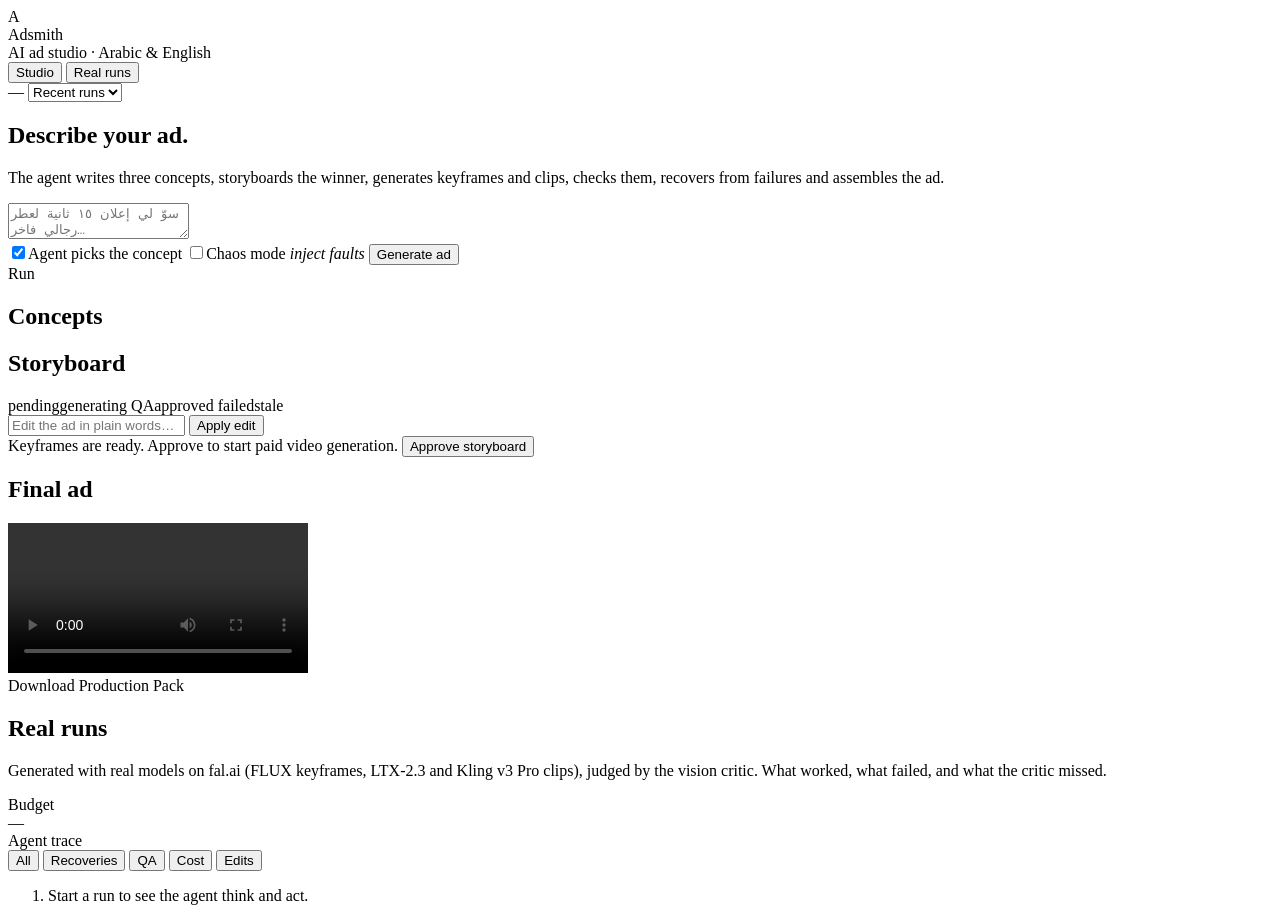
==== src/adsmith/api/static/index.html @ 2909811b "feat(ui): M10 web studio (FastAPI + SSE + single page), real-runs gallery, advisory judge in interac" ====
<!doctype html>
<html lang="en">
<head>
  <meta charset="utf-8">
  <meta name="viewport" content="width=device-width, initial-scale=1">
  <title>Adsmith Studio</title>
  <link rel="stylesheet" href="/static/app.css">
</head>
<body>
  <div class="grain" aria-hidden="true"></div>
  <header class="topbar">
    <div class="brand">
      <span class="mark">A</span>
      <div>
        <div class="wordmark">Adsmith</div>
        <div class="tag">AI ad studio · Arabic &amp; English</div>
      </div>
    </div>
    <nav class="tabs">
      <button class="tab active" data-view="studio">Studio</button>
      <button class="tab" data-view="gallery">Real runs</button>
    </nav>
    <div class="top-right">
      <span class="mode-badge" id="mode-badge">—</span>
      <select id="recent" class="recent" title="Recent runs"><option value="">Recent runs</option></select>
    </div>
  </header>

  <div class="layout">
    <main id="studio" class="view">
      <section class="composer card">
        <h1 class="hero">Describe your ad.</h1>
        <p class="sub">The agent writes three concepts, storyboards the winner, generates keyframes and clips, checks them, recovers from failures and assembles the ad.</p>
        <textarea id="request" dir="auto" rows="2" placeholder="سوّ لي إعلان ١٥ ثانية لعطر رجالي فاخر…"></textarea>
        <div class="examples" id="examples"></div>
        <div class="composer-row">
          <label class="switch"><input type="checkbox" id="auto" checked><span></span>Agent picks the concept</label>
          <label class="switch chaos"><input type="checkbox" id="chaos"><span></span>Chaos mode <em>inject faults</em></label>
          <button id="go" class="btn primary">Generate ad</button>
        </div>
      </section>

      <section id="run" class="run hidden">
        <div class="run-head">
          <div>
            <div class="eyebrow">Run</div>
            <div class="run-request" id="run-request" dir="auto"></div>
          </div>
          <div class="run-meta" id="run-meta"></div>
        </div>
        <ol class="pipeline" id="pipeline"></ol>

        <div id="concepts-wrap" class="block hidden">
          <div class="block-head"><h2>Concepts</h2><span class="hint" id="concepts-hint"></span></div>
          <div class="concepts" id="concepts"></div>
          <p class="selection" id="selection" dir="auto"></p>
        </div>

        <div id="board-wrap" class="block hidden">
          <div class="block-head">
            <h2>Storyboard</h2>
            <div class="legend">
              <span class="chip s-pending">pending</span><span class="chip s-generating">generating</span>
              <span class="chip s-qa_review">QA</span><span class="chip s-approved">approved</span>
              <span class="chip s-failed">failed</span><span class="chip s-stale">stale</span>
            </div>
          </div>
          <div class="edit-bar">
            <input id="edit" dir="auto" placeholder="Edit the ad in plain words…  خل المشهد الثاني أبطأ">
            <button id="edit-go" class="btn">Apply edit</button>
          </div>
          <div class="edit-suggest" id="edit-suggest"></div>
          <div class="blast hidden" id="blast"></div>
          <div class="board" id="board"></div>
          <div class="gate hidden" id="approve-wrap">
            <span>Keyframes are ready. Approve to start paid video generation.</span>
            <button id="approve" class="btn primary">Approve storyboard</button>
          </div>
        </div>

        <div id="final-wrap" class="block hidden">
          <div class="block-head"><h2>Final ad</h2></div>
          <div class="final">
            <video id="final-video" controls playsinline></video>
            <div class="final-side">
              <div class="final-stats" id="final-stats"></div>
              <div class="endcard-note" id="endcard-note" dir="auto"></div>
              <a id="pack" class="btn">Download Production Pack</a>
            </div>
          </div>
        </div>
        <p class="error hidden" id="error"></p>
      </section>
    </main>

    <main id="gallery" class="view hidden">
      <section class="gallery-head">
        <h1 class="hero">Real runs</h1>
        <p class="sub">Generated with real models on fal.ai (FLUX keyframes, LTX-2.3 and Kling v3 Pro clips), judged by the vision critic. What worked, what failed, and what the critic missed.</p>
      </section>
      <div class="gallery" id="gallery-grid"></div>
    </main>

    <aside class="panel">
      <div class="panel-section">
        <div class="panel-title">Budget</div>
        <div class="meter"><div class="meter-fill" id="meter-fill"></div></div>
        <div class="meter-text" id="meter-text">—</div>
        <div class="meter-cats" id="meter-cats"></div>
      </div>
      <div class="panel-section trace-section">
        <div class="panel-title"><span class="live-dot" id="live-dot"></span>Agent trace</div>
        <div class="filters" id="filters">
          <button class="filter active" data-f="all">All</button>
          <button class="filter" data-f="recovery">Recoveries</button>
          <button class="filter" data-f="qa">QA</button>
          <button class="filter" data-f="cost">Cost</button>
          <button class="filter" data-f="edit">Edits</button>
        </div>
        <ol class="trace" id="trace"><li class="empty">Start a run to see the agent think and act.</li></ol>
      </div>
    </aside>
  </div>
  <script src="/static/app.js"></script>
</body>
</html>
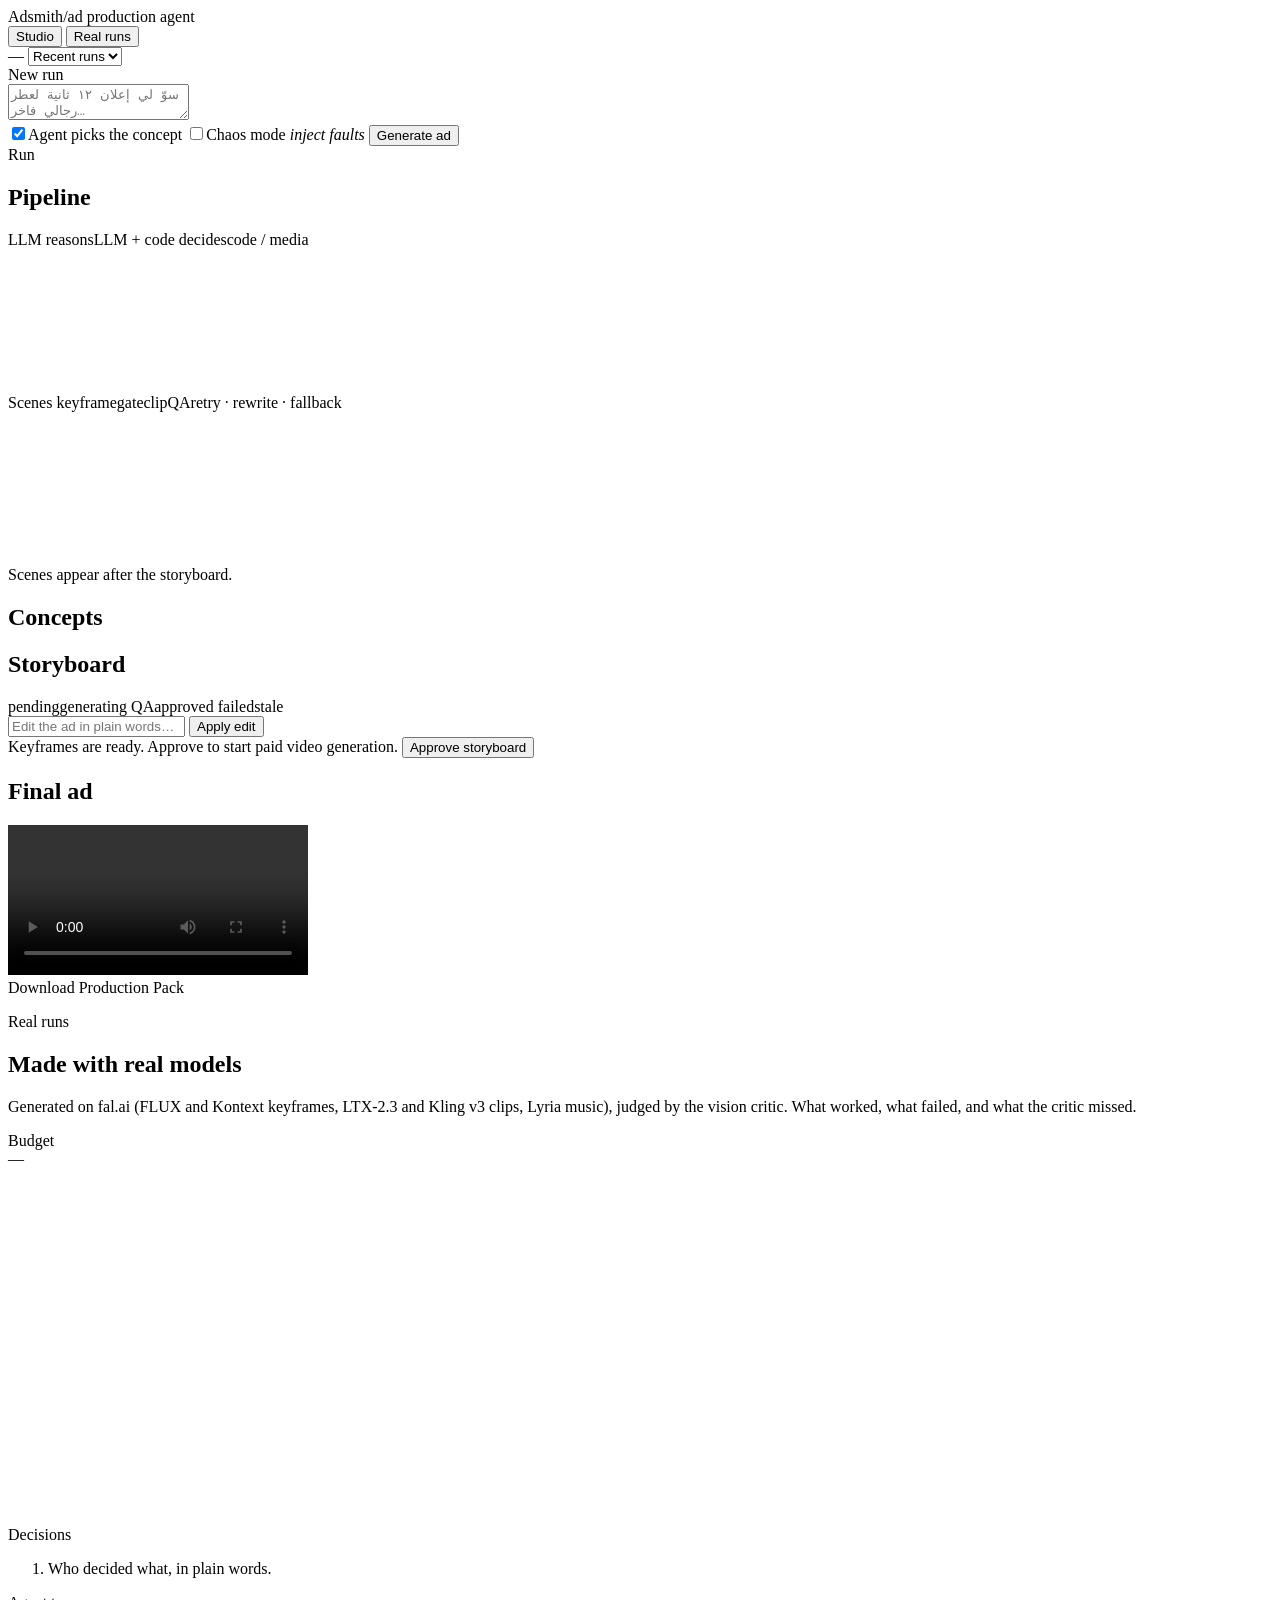
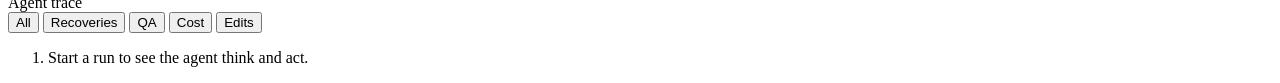
==== commit d45f3227: "feat(ui): studio redesign with a live pipeline view (run FSM graph, scene swimlanes, budget burn, de" ====
--- a/src/adsmith/api/static/index.html
+++ b/src/adsmith/api/static/index.html
@@ -4,18 +4,15 @@
   <meta charset="utf-8">
   <meta name="viewport" content="width=device-width, initial-scale=1">
   <title>Adsmith Studio</title>
+  <link rel="icon" href="data:image/svg+xml,%3Csvg xmlns='http://www.w3.org/2000/svg' viewBox='0 0 16 16'%3E%3Crect width='16' height='16' rx='3' fill='%23161719'/%3E%3Crect x='4' y='4' width='8' height='8' rx='1' fill='%23e3a33f'/%3E%3C/svg%3E">
+  <link rel="preconnect" href="https://fonts.googleapis.com">
+  <link rel="preconnect" href="https://fonts.gstatic.com" crossorigin>
+  <link href="https://fonts.googleapis.com/css2?family=IBM+Plex+Mono:wght@400;500&family=IBM+Plex+Sans+Arabic:wght@400;500;600&family=IBM+Plex+Sans:wght@400;500;600&display=swap" rel="stylesheet">
   <link rel="stylesheet" href="/static/app.css">
 </head>
 <body>
-  <div class="grain" aria-hidden="true"></div>
   <header class="topbar">
-    <div class="brand">
-      <span class="mark">A</span>
-      <div>
-        <div class="wordmark">Adsmith</div>
-        <div class="tag">AI ad studio · Arabic &amp; English</div>
-      </div>
-    </div>
+    <div class="brand"><span class="mark" aria-hidden="true"></span><span class="wordmark">Adsmith</span><span class="sep">/</span><span class="tag">ad production agent</span></div>
     <nav class="tabs">
       <button class="tab active" data-view="studio">Studio</button>
       <button class="tab" data-view="gallery">Real runs</button>
@@ -28,27 +25,42 @@
 
   <div class="layout">
     <main id="studio" class="view">
-      <section class="composer card">
-        <h1 class="hero">Describe your ad.</h1>
-        <p class="sub">The agent writes three concepts, storyboards the winner, generates keyframes and clips, checks them, recovers from failures and assembles the ad.</p>
-        <textarea id="request" dir="auto" rows="2" placeholder="سوّ لي إعلان ١٥ ثانية لعطر رجالي فاخر…"></textarea>
+      <section class="composer">
+        <div class="section-label">New run</div>
+        <textarea id="request" dir="auto" rows="2" placeholder="سوّ لي إعلان ١٢ ثانية لعطر رجالي فاخر…"></textarea>
         <div class="examples" id="examples"></div>
         <div class="composer-row">
-          <label class="switch"><input type="checkbox" id="auto" checked><span></span>Agent picks the concept</label>
-          <label class="switch chaos"><input type="checkbox" id="chaos"><span></span>Chaos mode <em>inject faults</em></label>
+          <label class="check"><input type="checkbox" id="auto" checked><span class="box"></span>Agent picks the concept</label>
+          <label class="check"><input type="checkbox" id="chaos"><span class="box"></span>Chaos mode <em>inject faults</em></label>
           <button id="go" class="btn primary">Generate ad</button>
         </div>
       </section>
 
+      <section id="teaser" class="teaser"></section>
+
       <section id="run" class="run hidden">
         <div class="run-head">
-          <div>
-            <div class="eyebrow">Run</div>
+          <div class="run-title">
+            <div class="section-label">Run <span class="mono" id="run-id"></span></div>
             <div class="run-request" id="run-request" dir="auto"></div>
           </div>
           <div class="run-meta" id="run-meta"></div>
         </div>
-        <ol class="pipeline" id="pipeline"></ol>
+
+        <div class="block">
+          <div class="block-head">
+            <h2>Pipeline</h2>
+            <div class="legend">
+              <span><i class="k llm"></i>LLM reasons</span><span><i class="k mixed"></i>LLM + code decides</span><span><i class="k code"></i>code / media</span>
+            </div>
+          </div>
+          <div class="graph-wrap"><svg id="graph" class="graph" viewBox="0 0 1000 112" preserveAspectRatio="xMidYMid meet" role="img" aria-label="Run state machine"></svg></div>
+          <div class="lanes-head">
+            <span class="section-label">Scenes</span>
+            <span class="lane-legend"><span><i class="g lg-kf"></i>keyframe</span><span><i class="g lg-dia"></i>gate</span><span><i class="g lg-clip"></i>clip</span><span><i class="g lg-dia lg-fill"></i>QA</span><span><i class="g lg-loop"></i>retry · rewrite · fallback</span></span>
+          </div>
+          <div class="lanes-wrap" id="lanes-wrap"><svg id="lanes" class="lanes" role="img" aria-label="Scene swimlanes"></svg><div class="lanes-empty" id="lanes-empty">Scenes appear after the storyboard.</div></div>
+        </div>
 
         <div id="concepts-wrap" class="block hidden">
           <div class="block-head"><h2>Concepts</h2><span class="hint" id="concepts-hint"></span></div>
@@ -59,12 +71,13 @@
         <div id="board-wrap" class="block hidden">
           <div class="block-head">
             <h2>Storyboard</h2>
-            <div class="legend">
+            <div class="legend status-legend">
               <span class="chip s-pending">pending</span><span class="chip s-generating">generating</span>
               <span class="chip s-qa_review">QA</span><span class="chip s-approved">approved</span>
               <span class="chip s-failed">failed</span><span class="chip s-stale">stale</span>
             </div>
           </div>
+          <div class="product-ref hidden" id="product-ref"></div>
           <div class="edit-bar">
             <input id="edit" dir="auto" placeholder="Edit the ad in plain words…  خل المشهد الثاني أبطأ">
             <button id="edit-go" class="btn">Apply edit</button>
@@ -95,8 +108,9 @@
 
     <main id="gallery" class="view hidden">
       <section class="gallery-head">
-        <h1 class="hero">Real runs</h1>
-        <p class="sub">Generated with real models on fal.ai (FLUX keyframes, LTX-2.3 and Kling v3 Pro clips), judged by the vision critic. What worked, what failed, and what the critic missed.</p>
+        <div class="section-label">Real runs</div>
+        <h1>Made with real models</h1>
+        <p class="sub">Generated on fal.ai (FLUX and Kontext keyframes, LTX-2.3 and Kling v3 clips, Lyria music), judged by the vision critic. What worked, what failed, and what the critic missed.</p>
       </section>
       <div class="gallery" id="gallery-grid"></div>
     </main>
@@ -104,9 +118,15 @@
     <aside class="panel">
       <div class="panel-section">
         <div class="panel-title">Budget</div>
+        <div class="meter-text" id="meter-text">—</div>
+        <svg id="burn" class="burn" viewBox="0 0 300 84" preserveAspectRatio="none" role="img" aria-label="Budget burn"></svg>
         <div class="meter"><div class="meter-fill" id="meter-fill"></div></div>
-        <div class="meter-text" id="meter-text">—</div>
         <div class="meter-cats" id="meter-cats"></div>
+        <div class="meter-note" id="meter-note"></div>
+      </div>
+      <div class="panel-section decisions-section">
+        <div class="panel-title">Decisions</div>
+        <ol class="decisions" id="decisions"><li class="empty">Who decided what, in plain words.</li></ol>
       </div>
       <div class="panel-section trace-section">
         <div class="panel-title"><span class="live-dot" id="live-dot"></span>Agent trace</div>
@@ -121,6 +141,7 @@
       </div>
     </aside>
   </div>
+  <div class="tip hidden" id="tip" role="tooltip"></div>
   <script src="/static/app.js"></script>
 </body>
 </html>
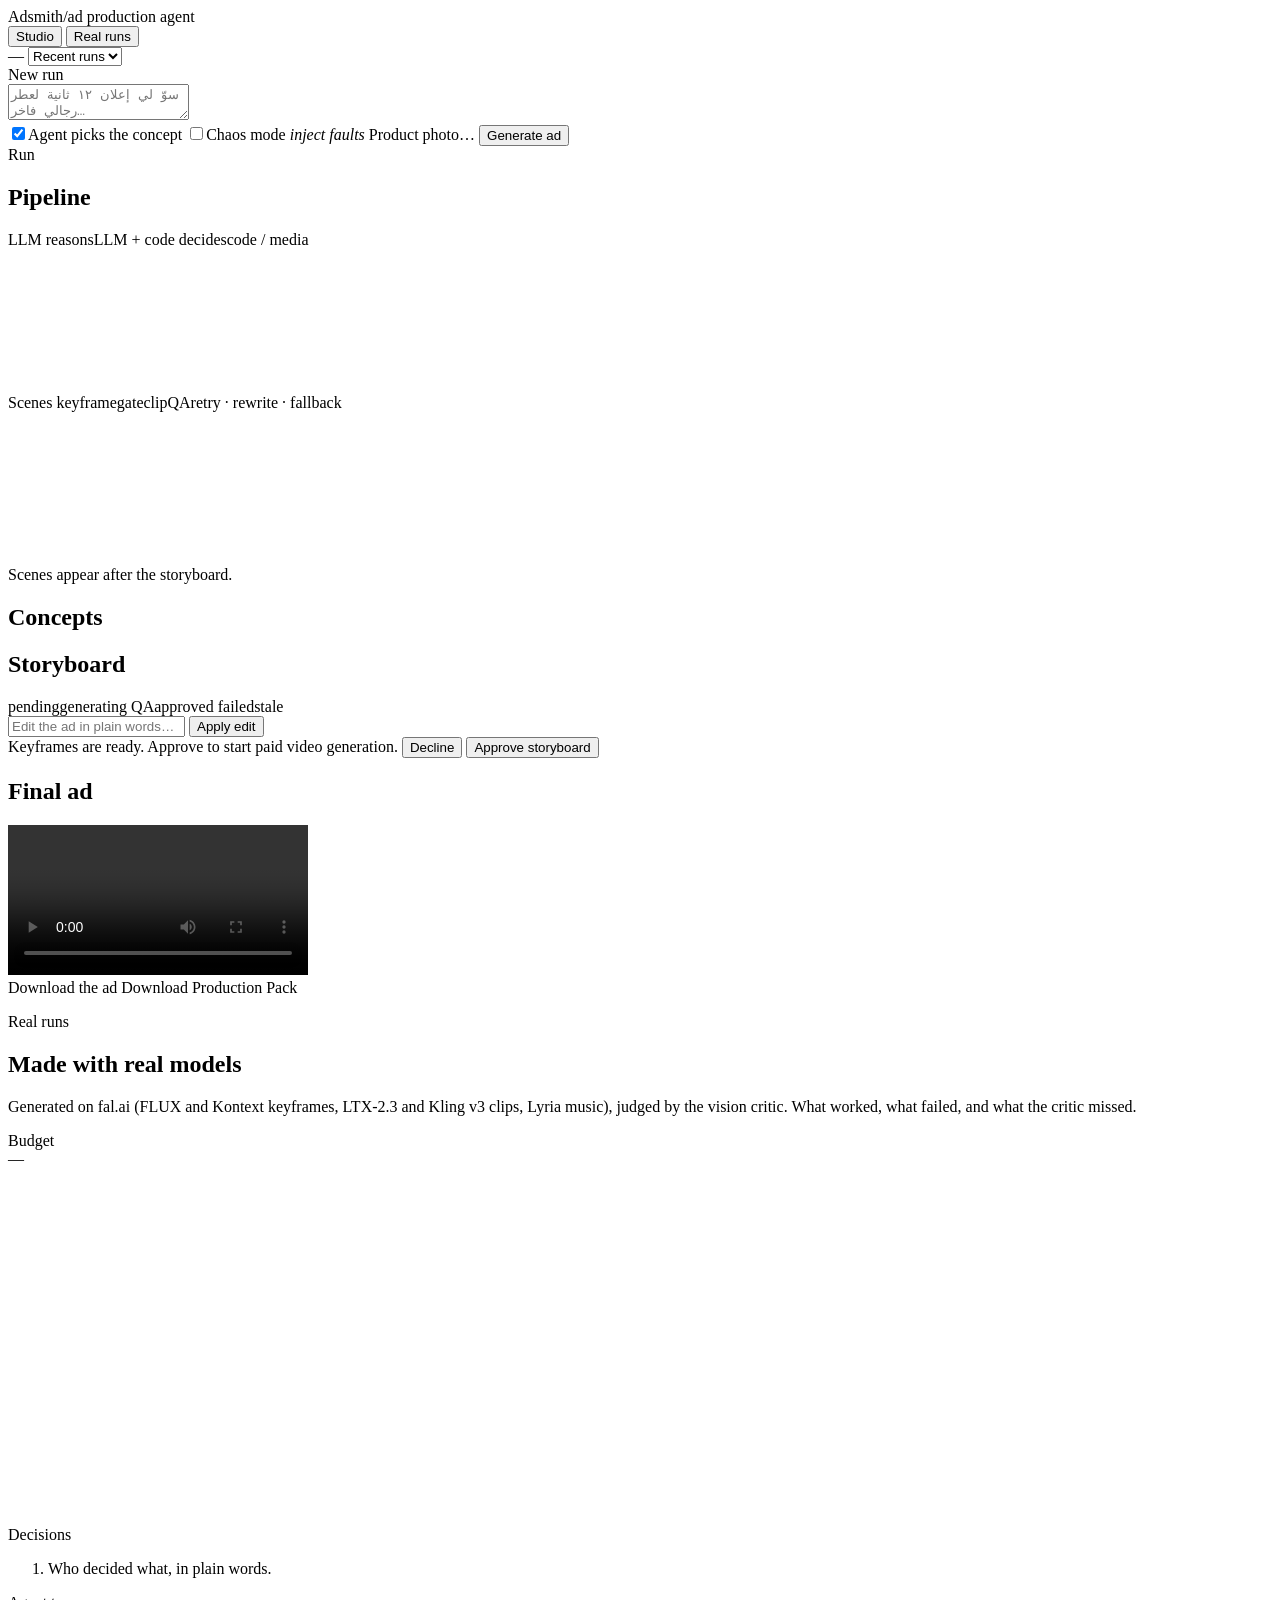
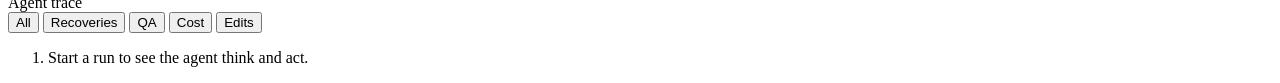
==== commit 3478bf18: "feat(ui): studio minimum slice (photo upload, decline, copy choice, download) POST /api/runs takes a" ====
--- a/src/adsmith/api/static/index.html
+++ b/src/adsmith/api/static/index.html
@@ -32,6 +32,7 @@
         <div class="composer-row">
           <label class="check"><input type="checkbox" id="auto" checked><span class="box"></span>Agent picks the concept</label>
           <label class="check"><input type="checkbox" id="chaos"><span class="box"></span>Chaos mode <em>inject faults</em></label>
+          <label class="photo-pick" title="A product photo makes it a one-generation ad (multishot)"><input type="file" id="photo" accept="image/png,image/jpeg,image/webp" hidden><span id="photo-label">Product photo…</span></label>
           <button id="go" class="btn primary">Generate ad</button>
         </div>
       </section>
@@ -84,9 +85,11 @@
           </div>
           <div class="edit-suggest" id="edit-suggest"></div>
           <div class="blast hidden" id="blast"></div>
+          <div class="gen-panel hidden" id="generation"></div>
           <div class="board" id="board"></div>
           <div class="gate hidden" id="approve-wrap">
-            <span>Keyframes are ready. Approve to start paid video generation.</span>
+            <span id="approve-text">Keyframes are ready. Approve to start paid video generation.</span>
+            <button id="decline" class="btn hidden">Decline</button>
             <button id="approve" class="btn primary">Approve storyboard</button>
           </div>
         </div>
@@ -98,6 +101,7 @@
             <div class="final-side">
               <div class="final-stats" id="final-stats"></div>
               <div class="endcard-note" id="endcard-note" dir="auto"></div>
+              <a id="download" class="btn primary">Download the ad</a>
               <a id="pack" class="btn">Download Production Pack</a>
             </div>
           </div>
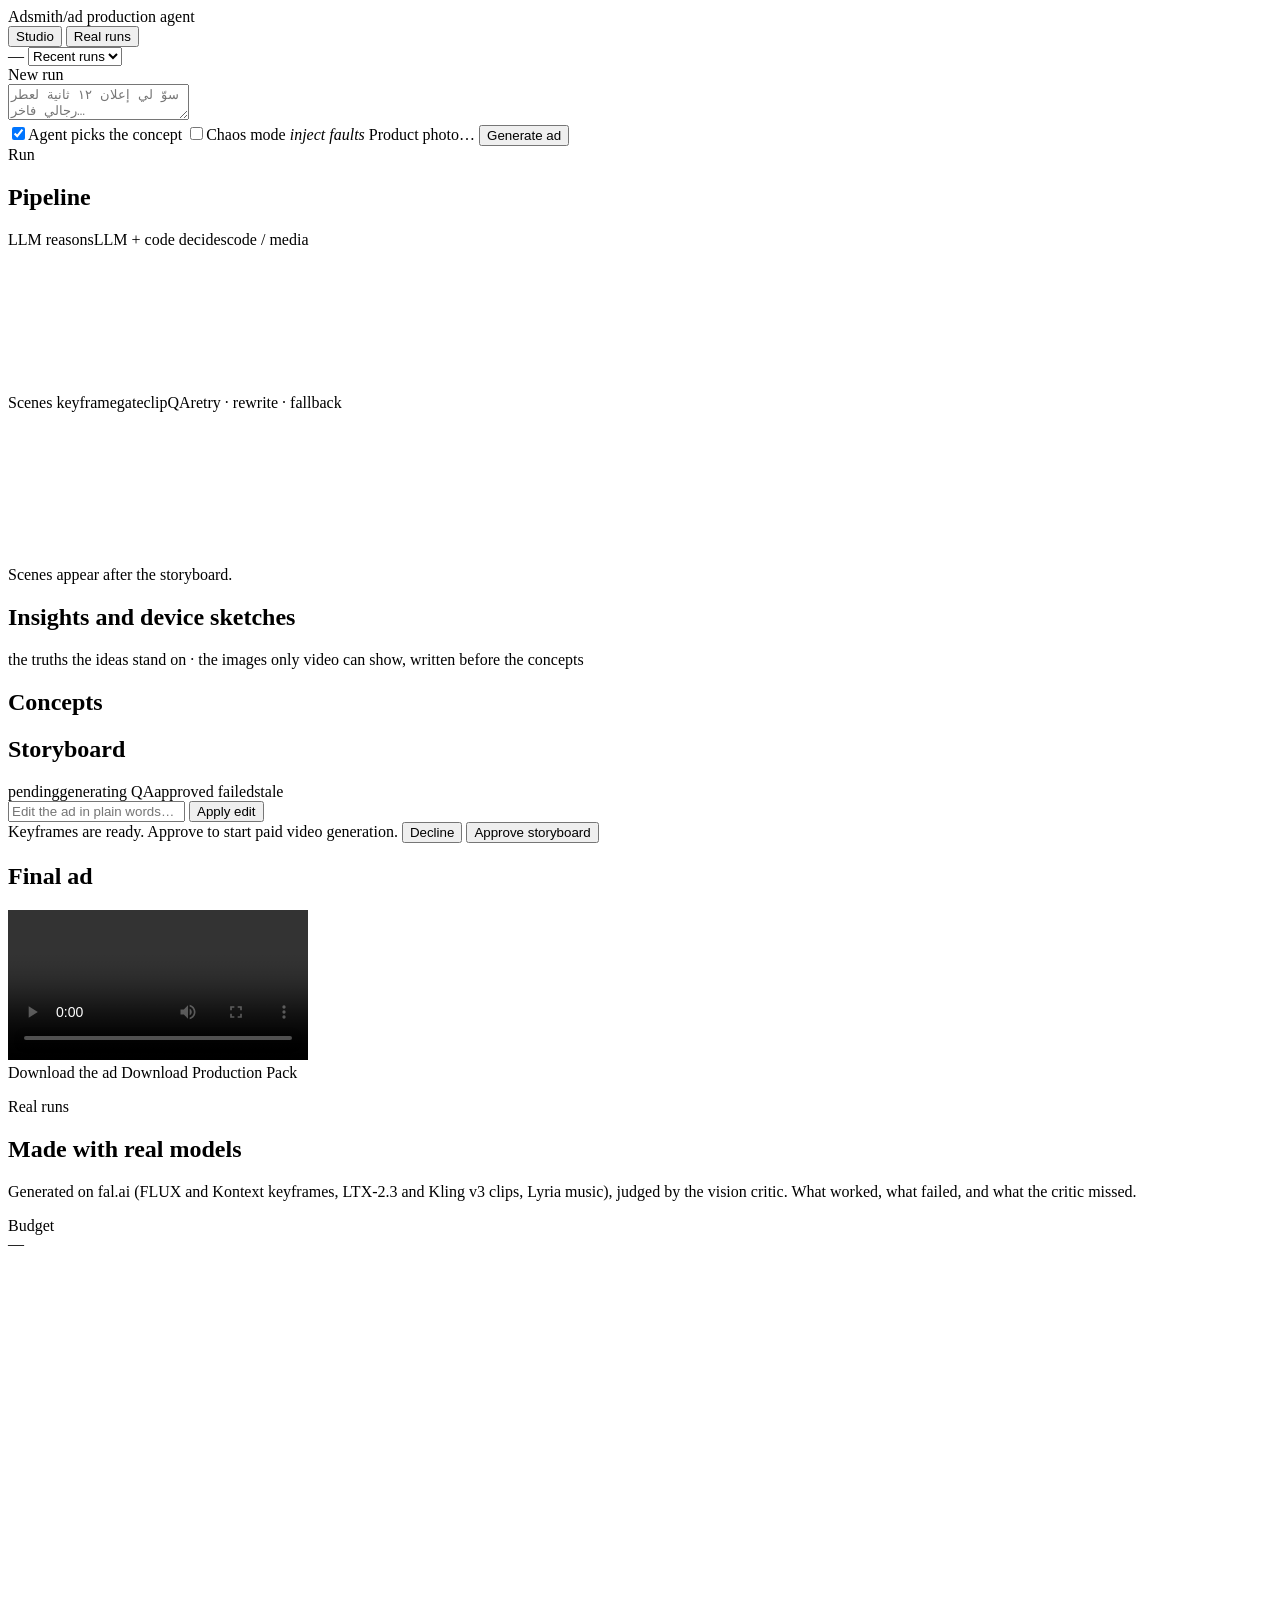
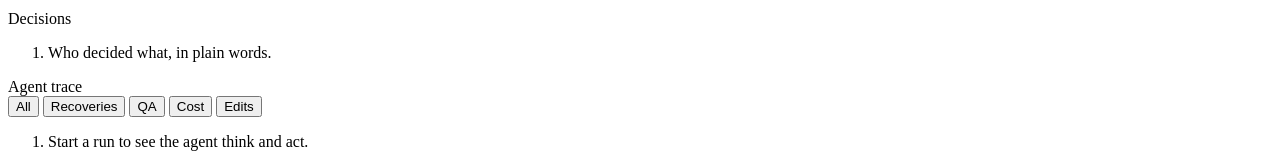
==== commit f037c949: "feat(demo): meeting demo videos from stored runs; insights and devices in the studio docs/media/demo" ====
--- a/src/adsmith/api/static/index.html
+++ b/src/adsmith/api/static/index.html
@@ -61,6 +61,11 @@
             <span class="lane-legend"><span><i class="g lg-kf"></i>keyframe</span><span><i class="g lg-dia"></i>gate</span><span><i class="g lg-clip"></i>clip</span><span><i class="g lg-dia lg-fill"></i>QA</span><span><i class="g lg-loop"></i>retry · rewrite · fallback</span></span>
           </div>
           <div class="lanes-wrap" id="lanes-wrap"><svg id="lanes" class="lanes" role="img" aria-label="Scene swimlanes"></svg><div class="lanes-empty" id="lanes-empty">Scenes appear after the storyboard.</div></div>
+        </div>
+
+        <div id="ideas-wrap" class="block hidden">
+          <div class="block-head"><h2>Insights and device sketches</h2><span class="hint">the truths the ideas stand on · the images only video can show, written before the concepts</span></div>
+          <div class="ideas" id="ideas"></div>
         </div>
 
         <div id="concepts-wrap" class="block hidden">
